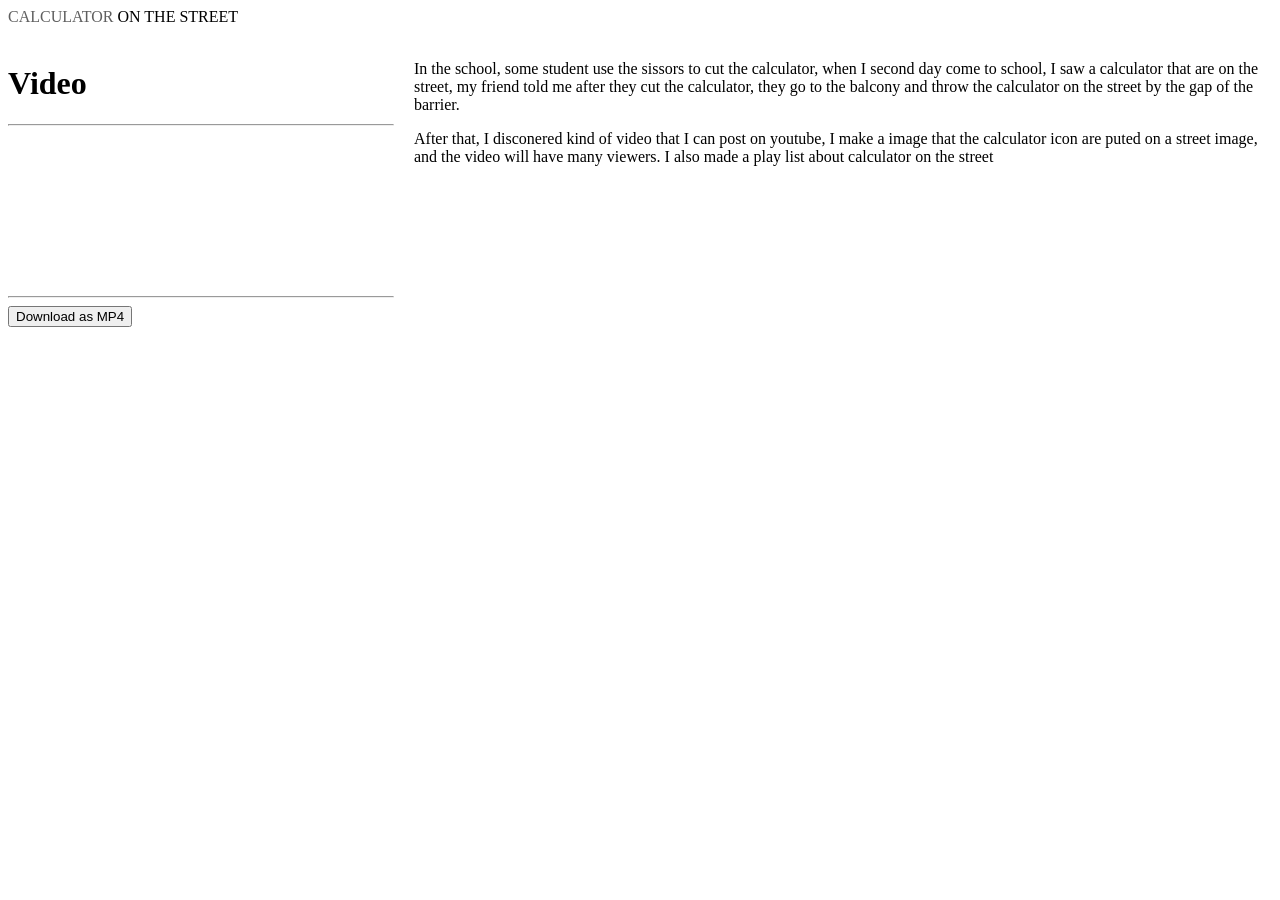
==== calculatoronthestreet/index.html @ 58c07258 "Update and rename Calculator on the street.html to calculatoronthestreet/index.html" ====
<!DOCTYPE html>
<html>

<head>
    <title>Calculator on the street</title>
    <link rel="stylesheet" href="calculator on the street.css">
</head>

<body>
    <div class="Top"></div>
    <div class="title">
        <div class="titleContent">
            <a style="text-decoration: none;color:rgb(95,95,95);" target="_blank"
                href="https://richardliucode.github.io/calculator">CALCULATOR</a> ON THE STREET
        </div>

    </div>


    <br>

    <div class="title" style="display:flex;gap:0">
        <div class="box" style="margin-right:20px;">
            <h1 id="videoTITLE">Video</h1>

            <hr style="width:30vw;">

            <iframe src="https://www.youtube.com/embed/5_MFj0_ytxU"
                title="Calculator on the street #meme#calculatorOnTheStreet" frameborder="0"
                allow="accelerometer; autoplay; clipboard-write; encrypted-media; gyroscope; picture-in-picture; web-share"
                referrerpolicy="strict-origin-when-cross-origin" allowfullscreen></iframe>
            <hr style="width:30vw;">
            <a href="" download="Calculator On The Street Video (Download).mp4">
                <button>Download as MP4</button>
            </a>

        </div>
        <div class="box" id="detailContent" style="width:170vw;text-align:left">
            <p>In the school, some student use the sissors to cut the calculator, when I second day come to school, I
                saw a calculator that are on the street, my friend told me after they cut the calculator, they go to the
                balcony and throw the calculator on the street by the gap of the barrier.</p>
            <p>After that, I disconered kind of video that I can post on youtube, I make a image that the calculator
                icon are puted on a street image, and the video will have many viewers. I also made a play list about
                calculator on the street</p>
        </div>
    </div>

</body>

</html>
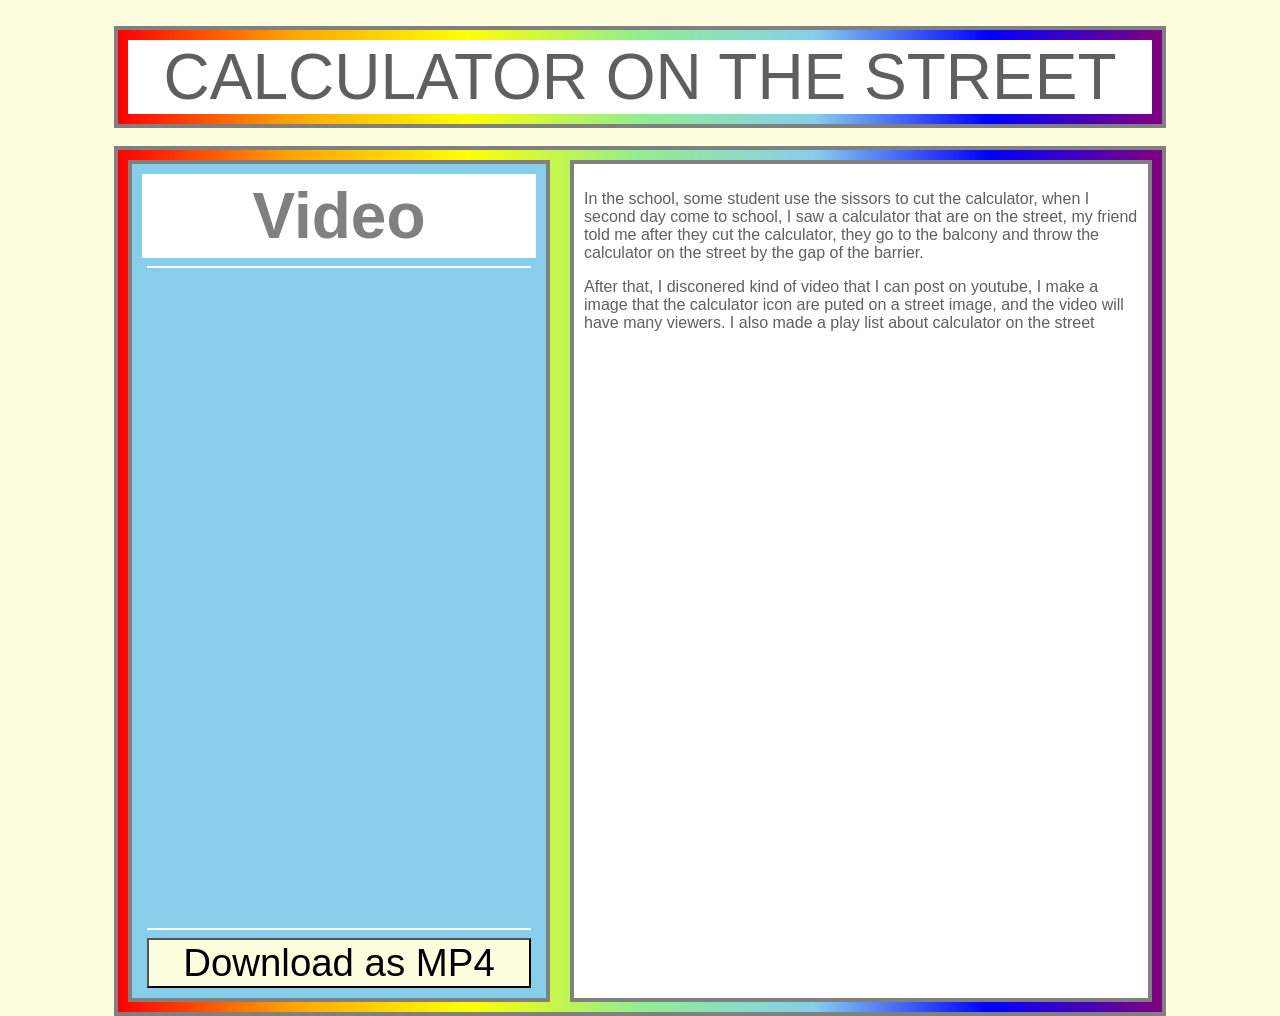
==== commit 6ee8b96e: "Update index.html" ====
--- a/calculatoronthestreet/index.html
+++ b/calculatoronthestreet/index.html
@@ -30,7 +30,7 @@
                 allow="accelerometer; autoplay; clipboard-write; encrypted-media; gyroscope; picture-in-picture; web-share"
                 referrerpolicy="strict-origin-when-cross-origin" allowfullscreen></iframe>
             <hr style="width:30vw;">
-            <a href="" download="Calculator On The Street Video (Download).mp4">
+            <a href="Calculator on the street.mp4" download="Calculator On The Street Video (Download).mp4">
                 <button>Download as MP4</button>
             </a>
 
--- a/calculatoronthestreet/calculator on the street.css
+++ b/calculatoronthestreet/calculator on the street.css
@@ -0,0 +1,87 @@
+body {
+    text-align: center;
+    background-color: lightyellow;
+    margin: 0 auto;
+    height: 100vh;
+}
+
+.title {
+    margin: 0 auto;
+    background: linear-gradient(to right, red, orange, yellow, lightgreen, skyblue, blue, purple);
+    width: 80vw;
+
+    text-align: center;
+    padding: 10px;
+    font-family: arial;
+    color: rgb(95, 95, 95);
+    border: 4px solid gray;
+
+}
+
+.Top {
+
+    width: 100vw;
+    height: 2vw;
+}
+
+.titleContent {
+    font-size: 5vw;
+    background-color: white
+}
+
+.box {
+    margin:0 auto;
+    background-color: skyblue;
+    
+    border: 4px solid gray;
+    text-align: center;
+    padding: 10px;
+    font-family: arial;
+}
+iframe{
+    width:30vw;
+    height:50vw;
+}
+hr{
+    color:white;
+    height:2px;
+    background-color:white;
+    border:none
+}
+#videoTITLE{
+    color:gray;
+    font-size:5vw;
+    padding:5px;
+    margin:0 auto;
+    background-color:white;
+    width:30vw;
+}
+.detailDescription{
+    
+    background-color:white;
+    color:black;
+    width:100vw;
+}
+.backgroundFRAME{
+    
+    margin:0 auto;
+    
+    width: 80vw;
+    
+    text-align: center;
+    
+    font-family: arial;
+}
+#detailContent{
+    background-color:white;
+    
+    
+}
+button{
+    width:30vw;
+    border-color:black;
+    background-color:lightyellow;
+    border-width:2px;
+    border-radius:0;
+    font-size:3vw;
+}
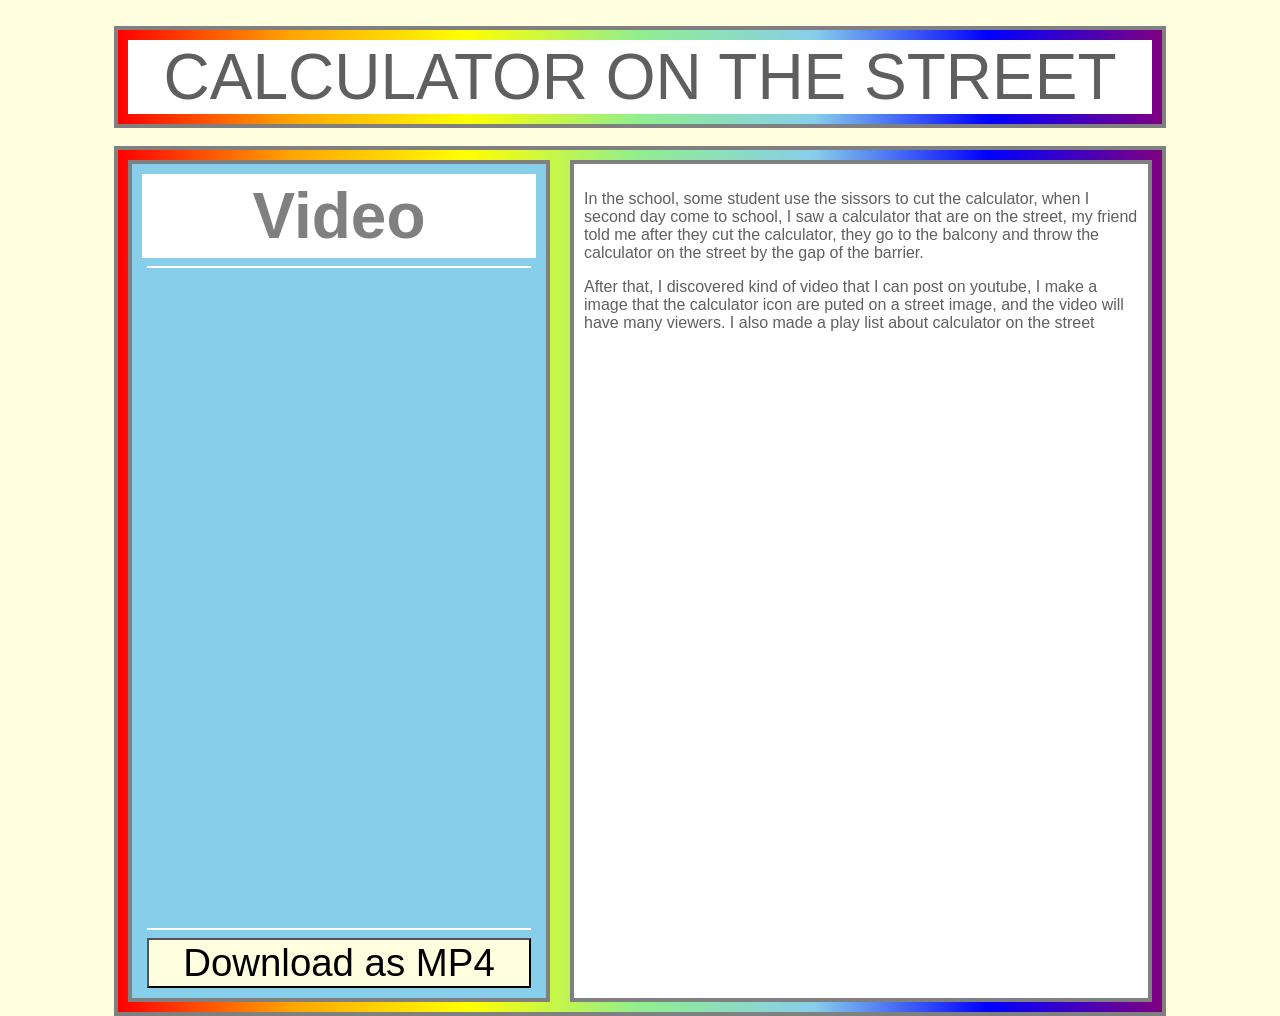
==== commit 87c13e47: "Update index.html" ====
--- a/calculatoronthestreet/index.html
+++ b/calculatoronthestreet/index.html
@@ -28,7 +28,7 @@
             <iframe src="https://www.youtube.com/embed/5_MFj0_ytxU"
                 title="Calculator on the street #meme#calculatorOnTheStreet" frameborder="0"
                 allow="accelerometer; autoplay; clipboard-write; encrypted-media; gyroscope; picture-in-picture; web-share"
-                referrerpolicy="strict-origin-when-cross-origin" allowfullscreen></iframe>
+                referrerpolicy="strict-origin-when-cross-origin" allowfullscreen>Calculator On the Street Video</iframe>
             <hr style="width:30vw;">
             <a href="Calculator on the street.mp4" download="Calculator On The Street Video (Download).mp4">
                 <button>Download as MP4</button>
@@ -39,7 +39,7 @@
             <p>In the school, some student use the sissors to cut the calculator, when I second day come to school, I
                 saw a calculator that are on the street, my friend told me after they cut the calculator, they go to the
                 balcony and throw the calculator on the street by the gap of the barrier.</p>
-            <p>After that, I disconered kind of video that I can post on youtube, I make a image that the calculator
+            <p>After that, I discovered kind of video that I can post on youtube, I make a image that the calculator
                 icon are puted on a street image, and the video will have many viewers. I also made a play list about
                 calculator on the street</p>
         </div>
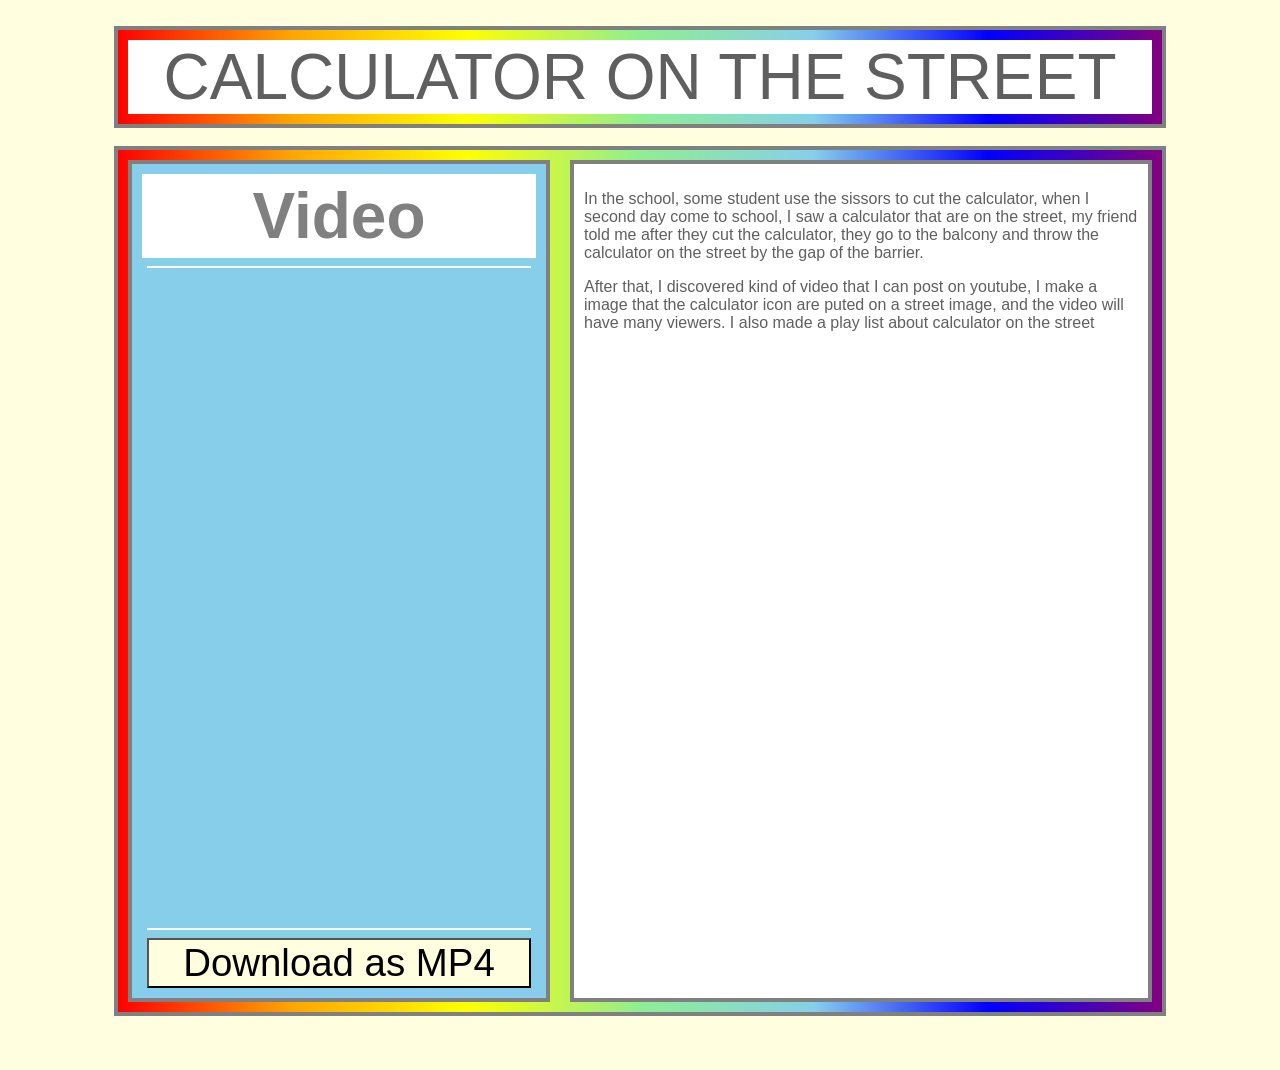
==== commit fbb7f8ed: "update" ====
--- a/calculatoronthestreet/index.html
+++ b/calculatoronthestreet/index.html
@@ -4,6 +4,8 @@
 <head>
     <title>Calculator on the street</title>
     <link rel="stylesheet" href="calculator on the street.css">
+    <link rel="icon" href="logo.png" />
+
 </head>
 
 <body>
@@ -13,7 +15,6 @@
             <a style="text-decoration: none;color:rgb(95,95,95);" target="_blank"
                 href="https://richardliucode.github.io/calculator">CALCULATOR</a> ON THE STREET
         </div>
-
     </div>
 
 
@@ -44,7 +45,12 @@
                 calculator on the street</p>
         </div>
     </div>
+    <br>
+    <br>
+    <br>
+    <script src="https://richardliucode.github.io/richardcode/RichardJS/footer.js"></script>
 
 </body>
+</body>
 
-</html>
+</html>
